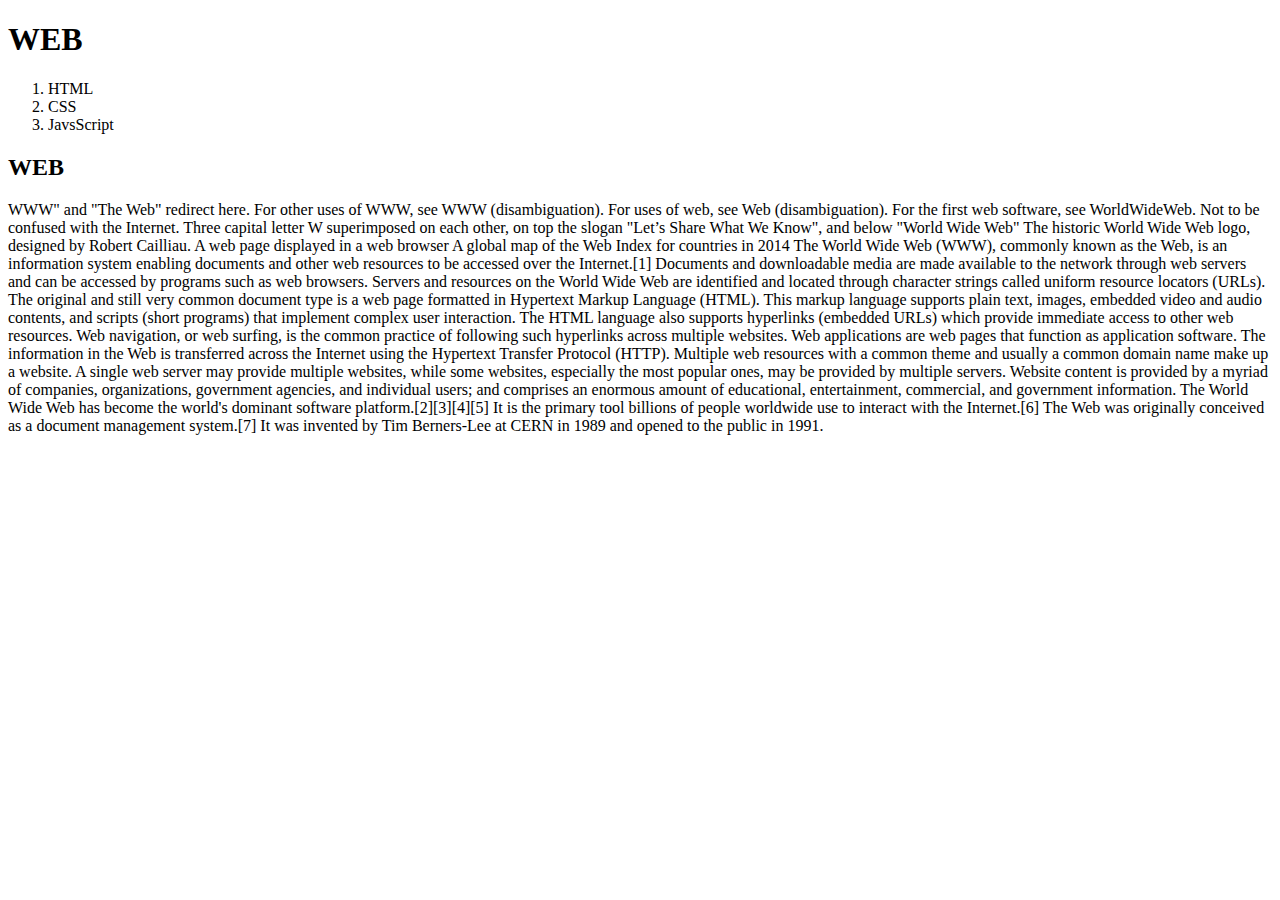
==== index.html @ 4205de5f "Add files via upload" ====
<!doctype html>
<html>
<head>
 <title> WEB1-Welcome</title>
 <meta charset="utf-8">
</head>
<body>
<h1>WEB</h1>
<ol>
  <li> HTML</li>
  <li>CSS</li>
  <li>JavsScript</li>
</ol>
<h2>WEB</h2>
<p>  WWW" and "The Web" redirect here. For other uses of WWW, see WWW (disambiguation). For uses of web, see Web (disambiguation).
For the first web software, see WorldWideWeb.
Not to be confused with the Internet.
Three capital letter W superimposed on each other, on top the slogan "Let’s Share What We Know", and below "World Wide Web"
The historic World Wide Web logo, designed by Robert Cailliau.
A web page displayed in a web browser
A global map of the Web Index for countries in 2014
The World Wide Web (WWW), commonly known as the Web, is an information system enabling documents and other web resources to be accessed over the Internet.[1]
Documents and downloadable media are made available to the network through web servers and can be accessed by programs such as web browsers. Servers and resources on the World Wide Web are identified and located through character strings called uniform resource locators (URLs). The original and still very common document type is a web page formatted in Hypertext Markup Language (HTML). This markup language supports plain text, images, embedded video and audio contents, and scripts (short programs) that implement complex user interaction. The HTML language also supports hyperlinks (embedded URLs) which provide immediate access to other web resources. Web navigation, or web surfing, is the common practice of following such hyperlinks across multiple websites. Web applications are web pages that function as application software. The information in the Web is transferred across the Internet using the Hypertext Transfer Protocol (HTTP).
Multiple web resources with a common theme and usually a common domain name make up a website. A single web server may provide multiple websites, while some websites, especially the most popular ones, may be provided by multiple servers. Website content is provided by a myriad of companies, organizations, government agencies, and individual users; and comprises an enormous amount of educational, entertainment, commercial, and government information.
The World Wide Web has become the world's dominant software platform.[2][3][4][5] It is the primary tool billions of people worldwide use to interact with the Internet.[6]
The Web was originally conceived as a document management system.[7] It was invented by Tim Berners-Lee at CERN in 1989 and opened to the public in 1991.
  </p>
  </body>
</html>
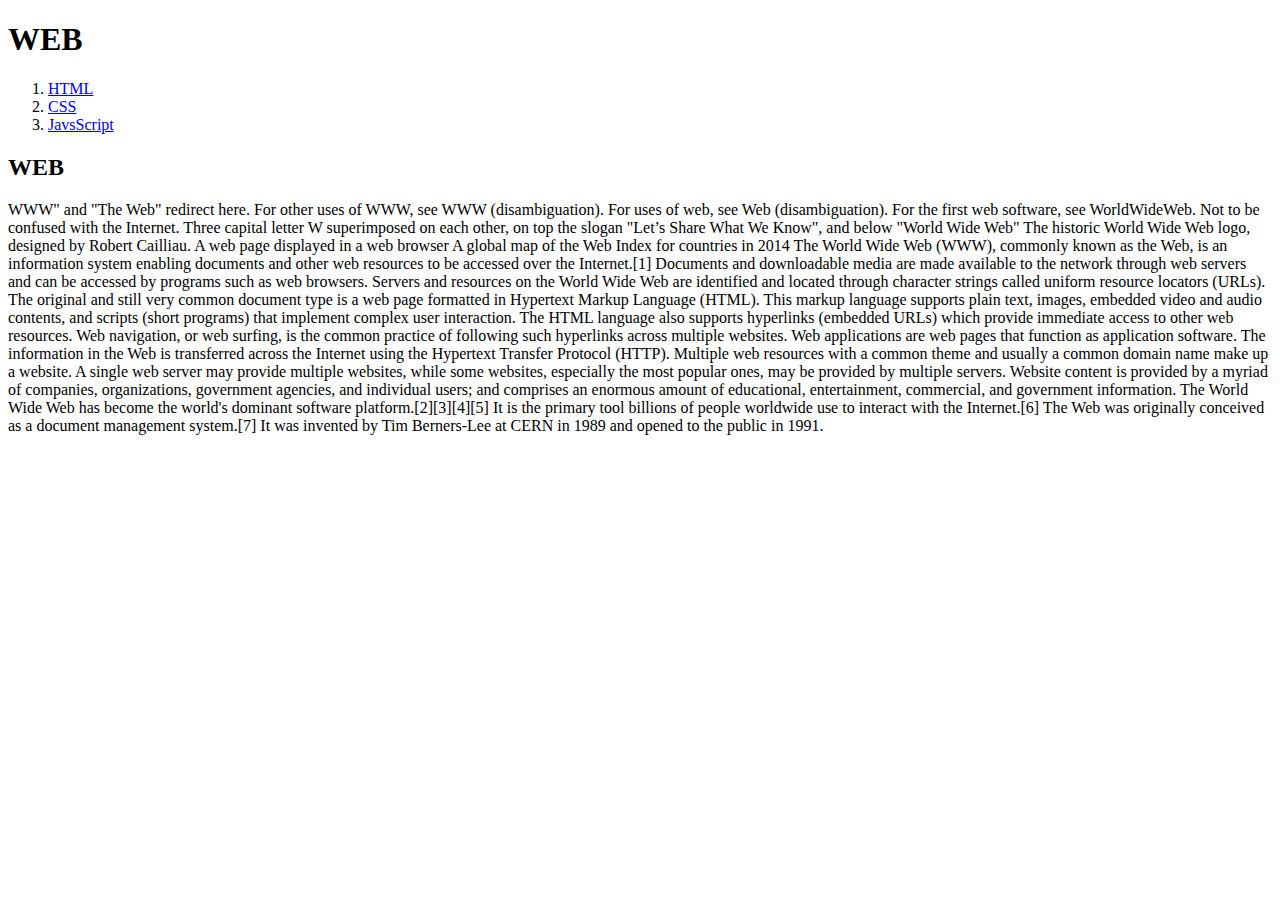
==== commit a5bd94bd: "Add files via upload" ====
--- a/index.html
+++ b/index.html
@@ -7,9 +7,9 @@
 <body>
 <h1>WEB</h1>
 <ol>
-  <li> HTML</li>
-  <li>CSS</li>
-  <li>JavsScript</li>
+  <li><a href="1.html"> HTML</a></li>
+  <li><a href="2.html">CSS</a></li>
+  <li><a href="3.html">JavsScript</a></li>
 </ol>
 <h2>WEB</h2>
 <p>  WWW" and "The Web" redirect here. For other uses of WWW, see WWW (disambiguation). For uses of web, see Web (disambiguation).
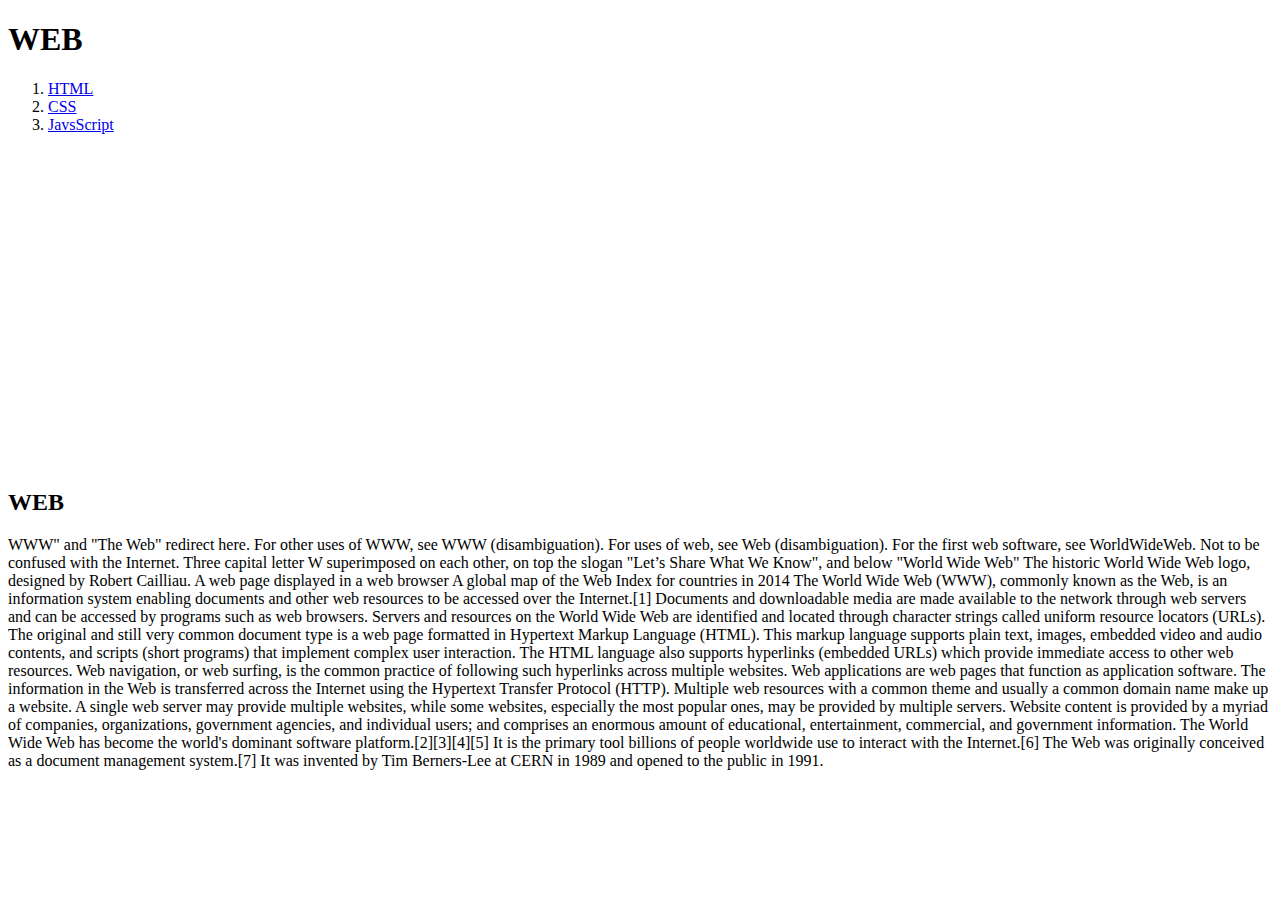
==== commit fed27769: "Add files via upload" ====
--- a/index.html
+++ b/index.html
@@ -10,6 +10,8 @@
   <li><a href="1.html"> HTML</a></li>
   <li><a href="2.html">CSS</a></li>
   <li><a href="3.html">JavsScript</a></li>
+<p><iframe width="560" height="315" src="https://www.youtube.com/embed/c78j19OpfN0" title="YouTube video player" frameborder="0" allow="accelerometer; autoplay; clipboard-write; encrypted-media; gyroscope; picture-in-picture" allowfullscreen></iframe>
+</p>
 </ol>
 <h2>WEB</h2>
 <p>  WWW" and "The Web" redirect here. For other uses of WWW, see WWW (disambiguation). For uses of web, see Web (disambiguation).
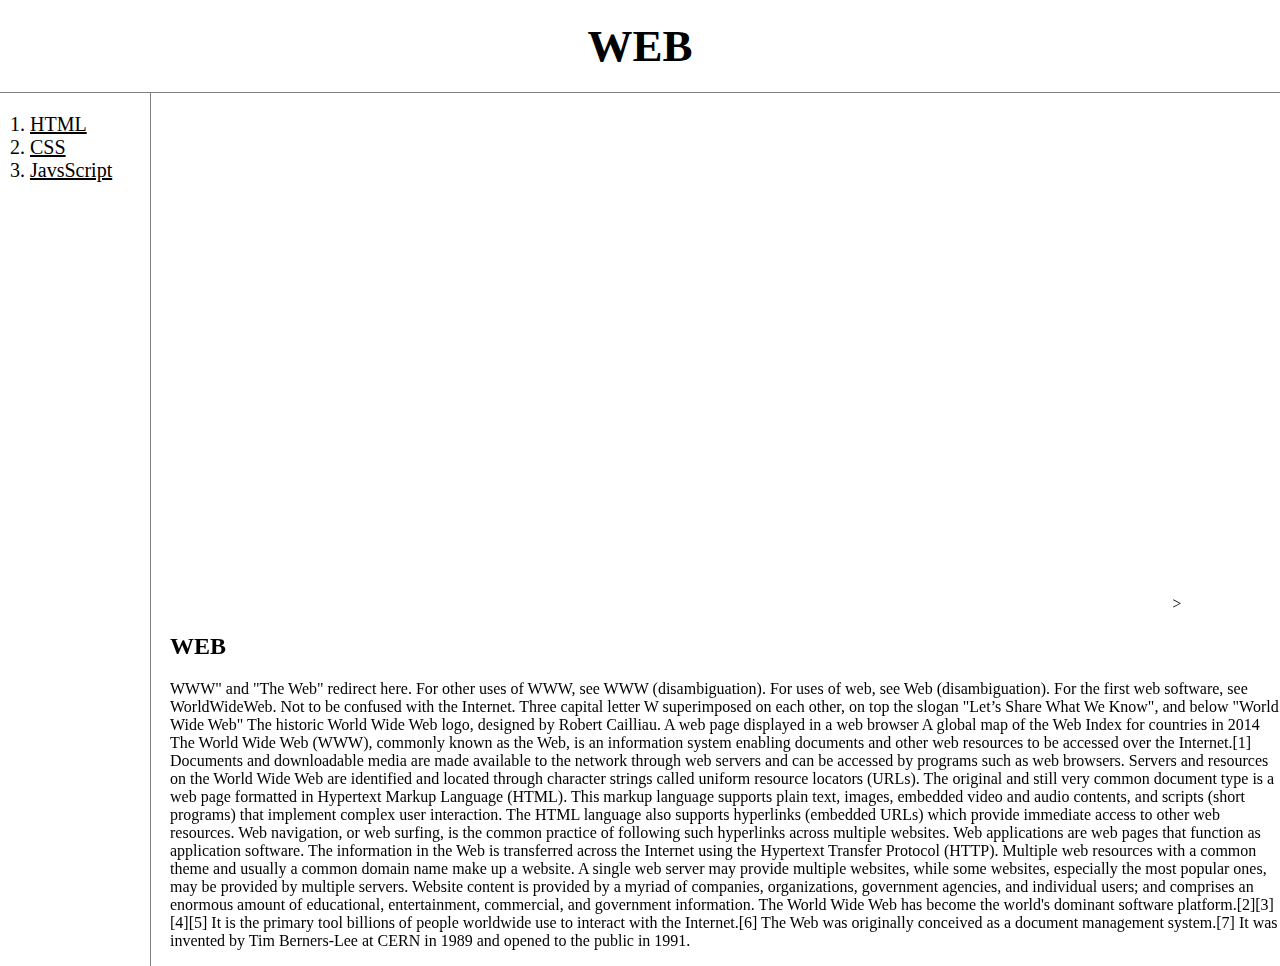
==== commit 3ffbea9a: "Add files via upload" ====
--- a/index.html
+++ b/index.html
@@ -3,16 +3,21 @@
 <head>
  <title> WEB1-Welcome</title>
  <meta charset="utf-8">
+<link rel="stylesheet"
+href="style.css">
 </head>
 <body>
 <h1>WEB</h1>
+<div id="grid">
 <ol>
-  <li><a href="1.html"> HTML</a></li>
-  <li><a href="2.html">CSS</a></li>
-  <li><a href="3.html">JavsScript</a></li>
-<p><iframe width="560" height="315" src="https://www.youtube.com/embed/c78j19OpfN0" title="YouTube video player" frameborder="0" allow="accelerometer; autoplay; clipboard-write; encrypted-media; gyroscope; picture-in-picture" allowfullscreen></iframe>
+  <li><a href="1.html"> <u>HTML</u></a></li>
+  <li><a href="2.html"><u>CSS</u></a></li>
+  <li><a href="3.html"><u>JavsScript</u></a></li>
+</ol>
+<div id="article">
+<p align="middle"><iframe width="900" height="500" src="https://www.youtube.com/embed/c78j19OpfN0" title="YouTube video player" frameborder="0" allow="accelerometer; autoplay; clipboard-write; encrypted-media; gyroscope; picture-in-picture" allowfullscreen></iframe>
+>
 </p>
-</ol>
 <h2>WEB</h2>
 <p>  WWW" and "The Web" redirect here. For other uses of WWW, see WWW (disambiguation). For uses of web, see Web (disambiguation).
 For the first web software, see WorldWideWeb.
@@ -27,5 +32,8 @@
 The World Wide Web has become the world's dominant software platform.[2][3][4][5] It is the primary tool billions of people worldwide use to interact with the Internet.[6]
 The Web was originally conceived as a document management system.[7] It was invented by Tim Berners-Lee at CERN in 1989 and opened to the public in 1991.
   </p>
+ </div>
+</div>
+
   </body>
 </html>
--- a/style.css
+++ b/style.css
@@ -0,0 +1,6 @@
+body{margin:0;}
+a {color:black; text-decoration:none;}
+h1{text-align: center;font-size:45px;border-bottom:1px solid gray;margin:0;padding: 20px;}
+ol{border-right: 1px solid gray;width:100px;margin:0;padding:20px; margin-left:10px;font-size:20px;}
+#grid {display:grid; grid-template-columns:150px 1fr}
+#article{padding-left:20px;}
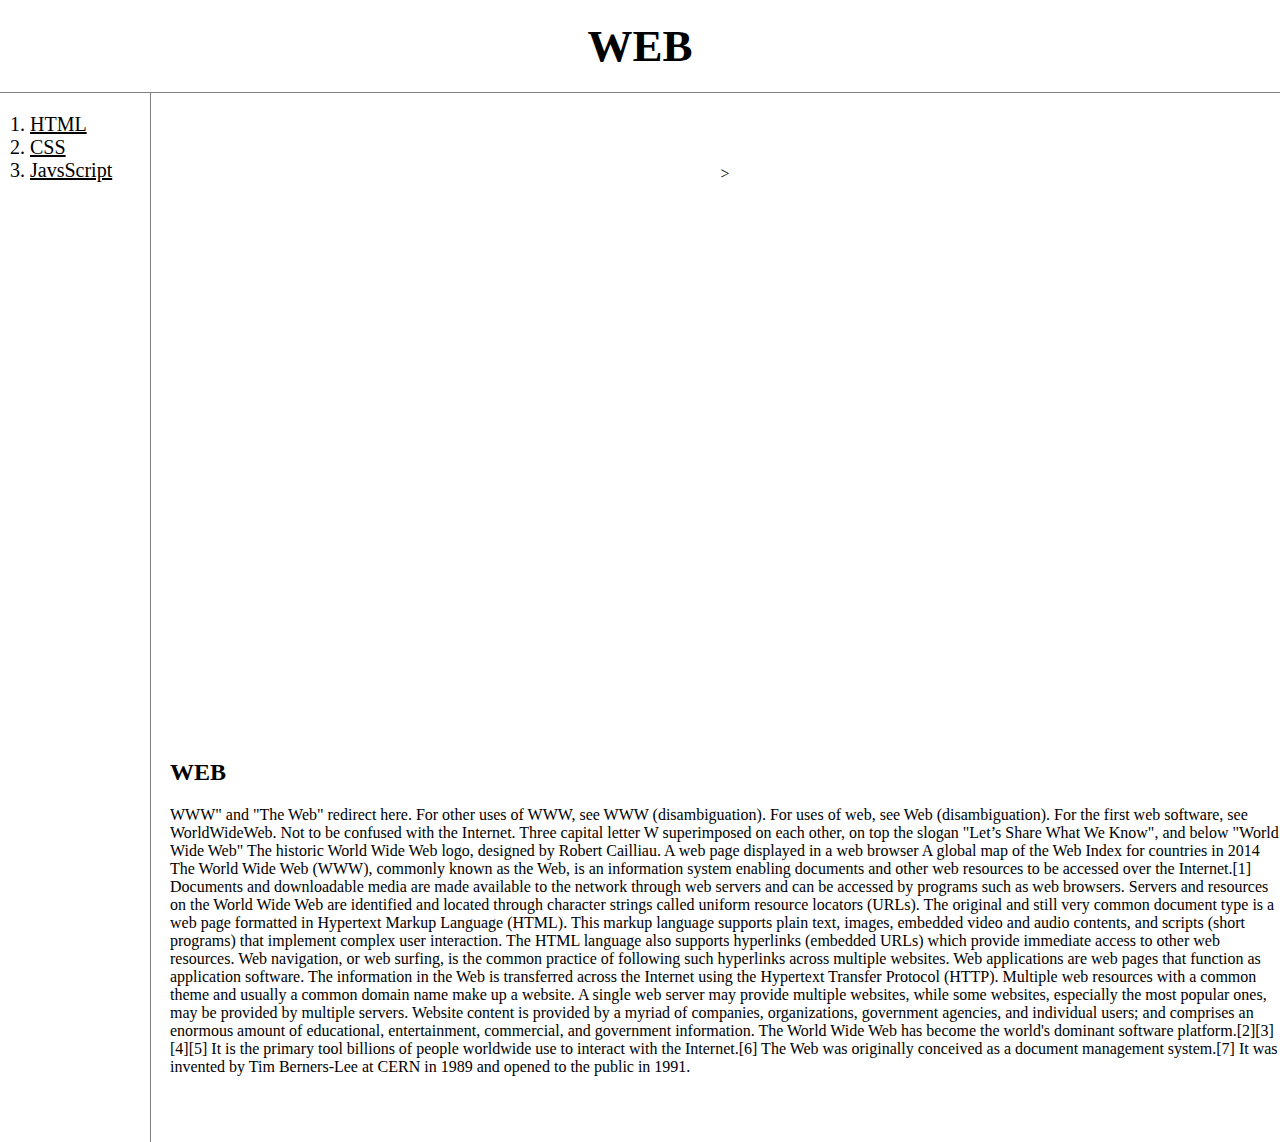
==== commit bf41476f: "Add files via upload" ====
--- a/index.html
+++ b/index.html
@@ -5,6 +5,11 @@
  <meta charset="utf-8">
 <link rel="stylesheet"
 href="style.css">
+<style>
+.embed-container { position: relative; padding-bottom: 50%; height:0%; overflow: hidden; max-width: 100%; margin:5%; }
+.embed-container iframe, .embed-container object, .embed-container embed
+ { position: absolute; top: 0; left: 0; width: 100%; height: 100%;}
+</style>
 </head>
 <body>
 <h1>WEB</h1>
@@ -15,9 +20,11 @@
   <li><a href="3.html"><u>JavsScript</u></a></li>
 </ol>
 <div id="article">
-<p align="middle"><iframe width="900" height="500" src="https://www.youtube.com/embed/c78j19OpfN0" title="YouTube video player" frameborder="0" allow="accelerometer; autoplay; clipboard-write; encrypted-media; gyroscope; picture-in-picture" allowfullscreen></iframe>
+<div class='embed-container'>
+<p align="middle"><iframe src="https://www.youtube.com/embed/c78j19OpfN0" title="YouTube video player" frameborder="0" allow="accelerometer; autoplay; clipboard-write; encrypted-media; gyroscope; picture-in-picture" allowfullscreen></iframe>
 >
 </p>
+</div>
 <h2>WEB</h2>
 <p>  WWW" and "The Web" redirect here. For other uses of WWW, see WWW (disambiguation). For uses of web, see Web (disambiguation).
 For the first web software, see WorldWideWeb.
